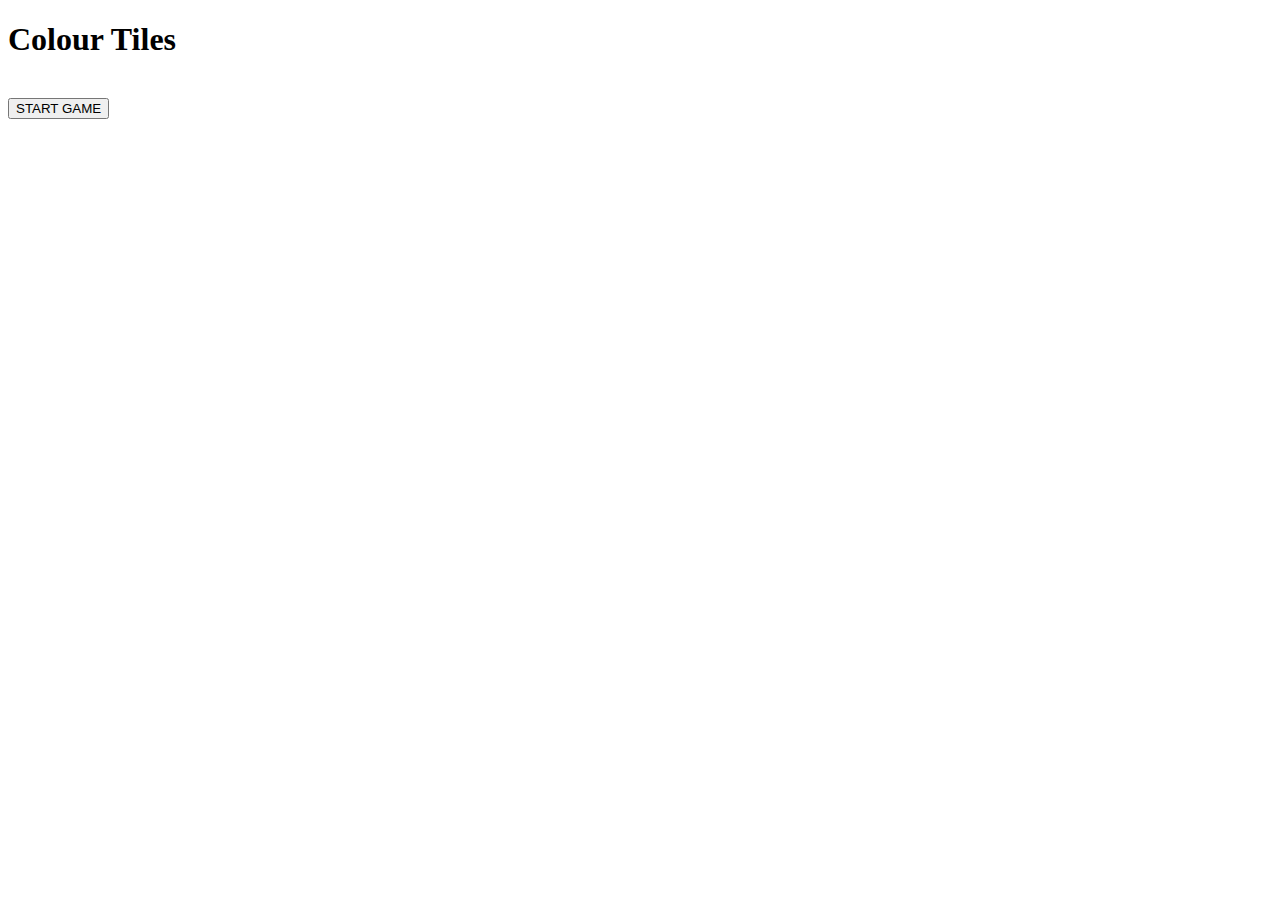
==== webDev/task1/index.html @ 9b94ac0b "Create index.html" ====
<!DOCTYPE html>
<html lang="en">
    <head>
        <title>Colour Tiles</title>
        <h1>Colour Tiles</h1>
        <meta name="viewport" content="width=device-width, initial-scale=1">
        <meta charset="utf-8">

        <link href = "style.css" rel = "stylesheet">
    </head>
    
    <body>
        <div id="score"></div>
        <br>

        <button id = "startgame" onclick = "this.disabled=true;startgame()"> START GAME </button>
        <div id="timer"></div>
        <div id="player_board" class="gameboard"></div>
        <div id="pattern_board" class="gameboard"></div>
        
        <script src = "index.js"></script>        
    </body>            
</html>
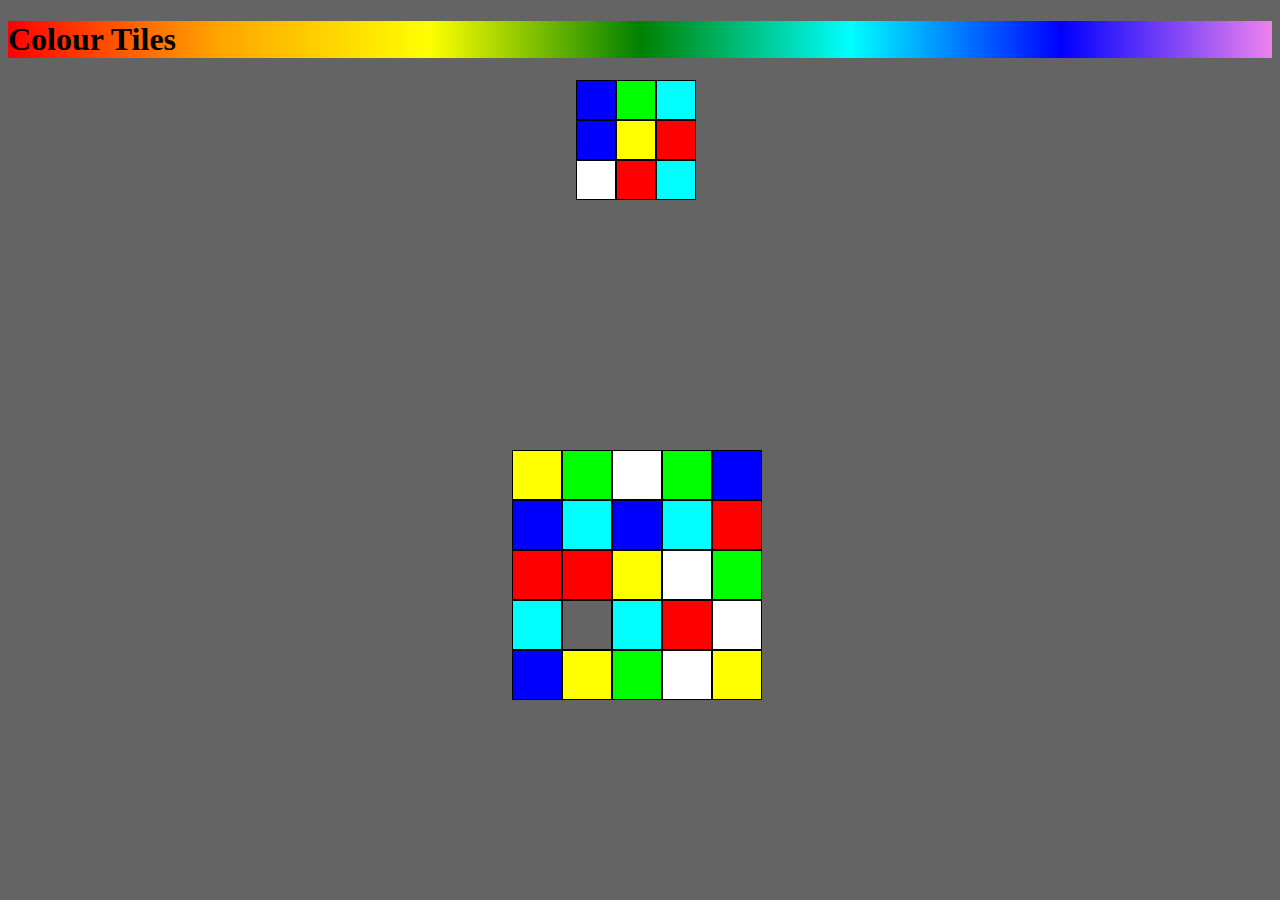
==== commit 37f22e4f: "Update index.html" ====
--- a/webDev/task1/index.html
+++ b/webDev/task1/index.html
@@ -1,5 +1,5 @@
 <!DOCTYPE html>
-<html lang="en">
+<html>
     <head>
         <title>Colour Tiles</title>
         <h1>Colour Tiles</h1>
@@ -11,13 +11,9 @@
     
     <body>
         <div id="score"></div>
-        <br>
-
-        <button id = "startgame" onclick = "this.disabled=true;startgame()"> START GAME </button>
         <div id="timer"></div>
         <div id="player_board" class="gameboard"></div>
         <div id="pattern_board" class="gameboard"></div>
-        
         <script src = "index.js"></script>        
     </body>            
 </html> 
--- a/webDev/task1/style.css
+++ b/webDev/task1/style.css
@@ -0,0 +1,44 @@
+*{
+    padding:0;
+    margin:10;
+    box-sizing: border-box;
+}
+
+h1{
+    background:linear-gradient(to right, red, orange , yellow, green, cyan, blue, violet)
+}
+    body{
+    background:rgb(100, 100, 100); 
+}
+
+.gameboard,.cell{
+    position:absolute;
+}
+
+.gameboard:hover,.cell:hover{
+    border: 2px solid black;
+    cursor: pointer;
+
+}
+
+.cell{
+    border:1px solid black;
+}
+
+#score{
+    size:50px;
+}
+
+#timer{
+    margin:10;
+}
+
+#pattern_board{
+    left:45%;
+}
+
+#player_board{
+    top:50%;
+    left:40%;
+    transform:translate(-50%, -50%);
+}
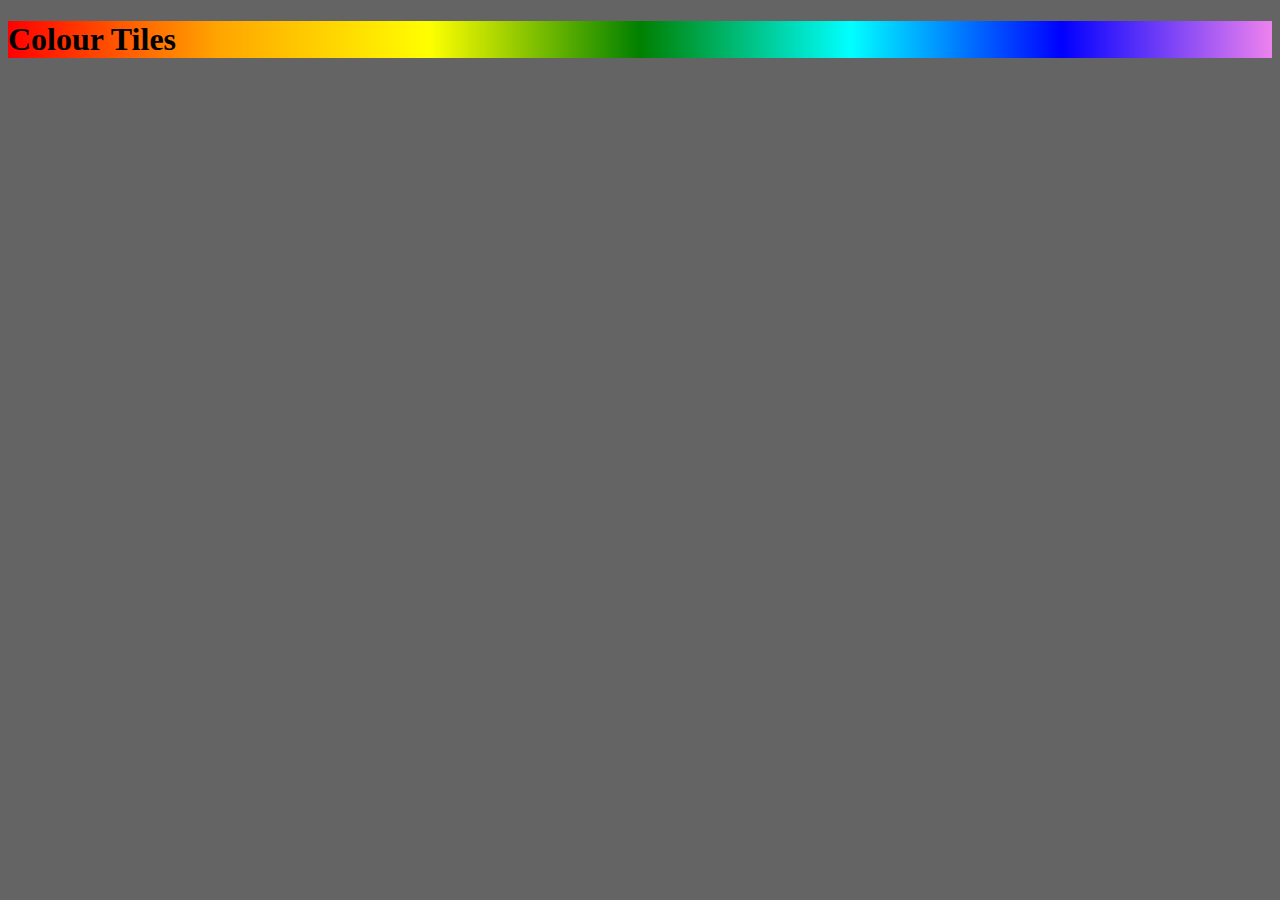
==== commit 1b599876: "Update index.html" ====
--- a/webDev/task1/index.html
+++ b/webDev/task1/index.html
@@ -14,6 +14,6 @@
         <div id="timer"></div>
         <div id="player_board" class="gameboard"></div>
         <div id="pattern_board" class="gameboard"></div>
-        <script src = "index.js"></script>        
+        <script src = "https://github.com/kaarthik21/Delta-Tasks/blob/main/webDev/task1/index.js"></script>        
     </body>            
 </html> 
--- a/webDev/task1/style.css
+++ b/webDev/task1/style.css
@@ -26,19 +26,20 @@
 }
 
 #score{
-    size:50px;
+    size:0px;
 }
 
 #timer{
-    margin:10;
+    margin:0;
 }
 
 #pattern_board{
+    top:15%;
     left:45%;
 }
 
 #player_board{
-    top:50%;
+    top:45%;
     left:40%;
     transform:translate(-50%, -50%);
 }
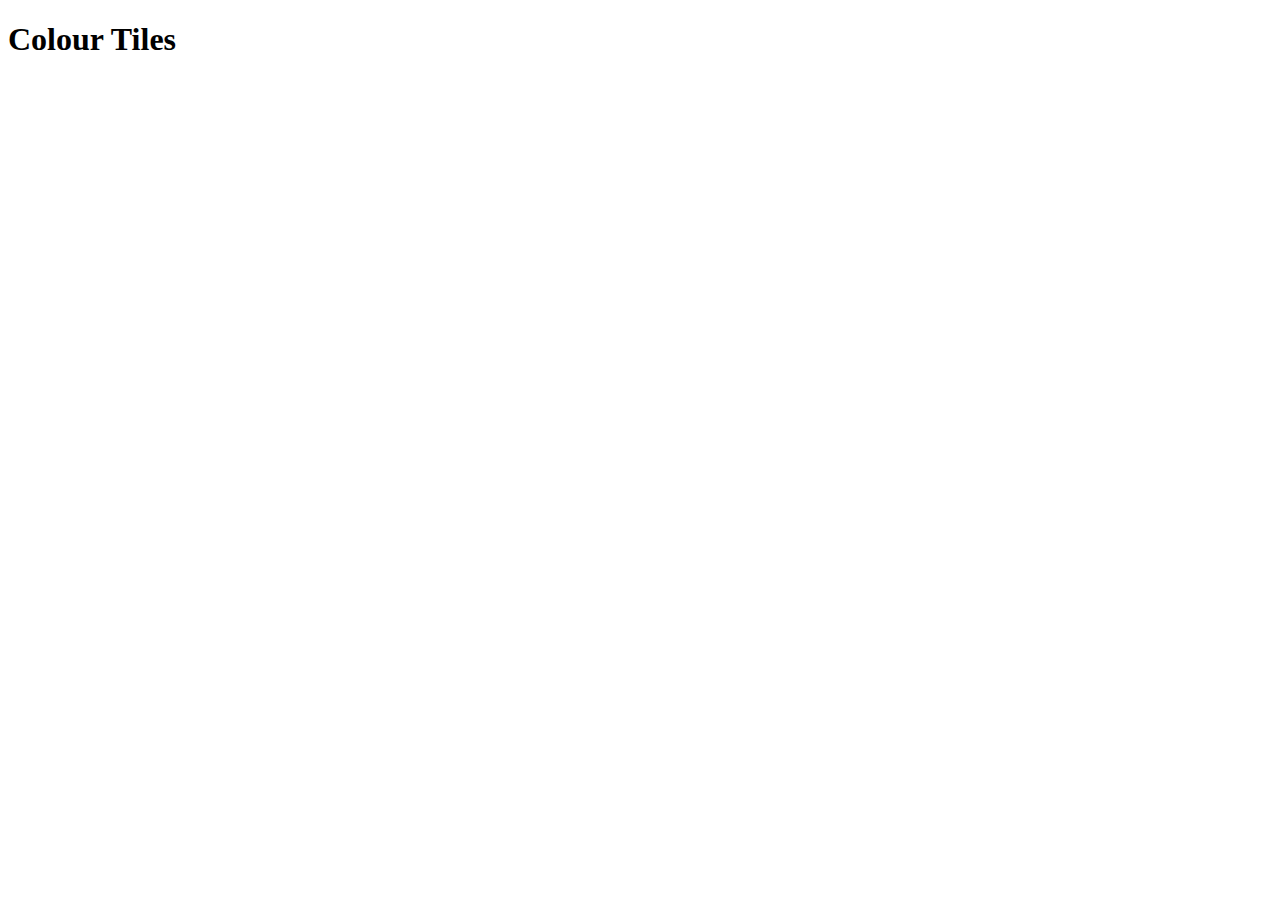
==== commit c2e439e8: "Update index.html" ====
--- a/webDev/task1/index.html
+++ b/webDev/task1/index.html
@@ -6,7 +6,7 @@
         <meta name="viewport" content="width=device-width, initial-scale=1">
         <meta charset="utf-8">
 
-        <link href = "style.css" rel = "stylesheet">
+        <link href = "https://github.com/kaarthik21/Delta-Tasks/blob/main/webDev/task1/style.css" rel = "stylesheet">
     </head>
     
     <body>
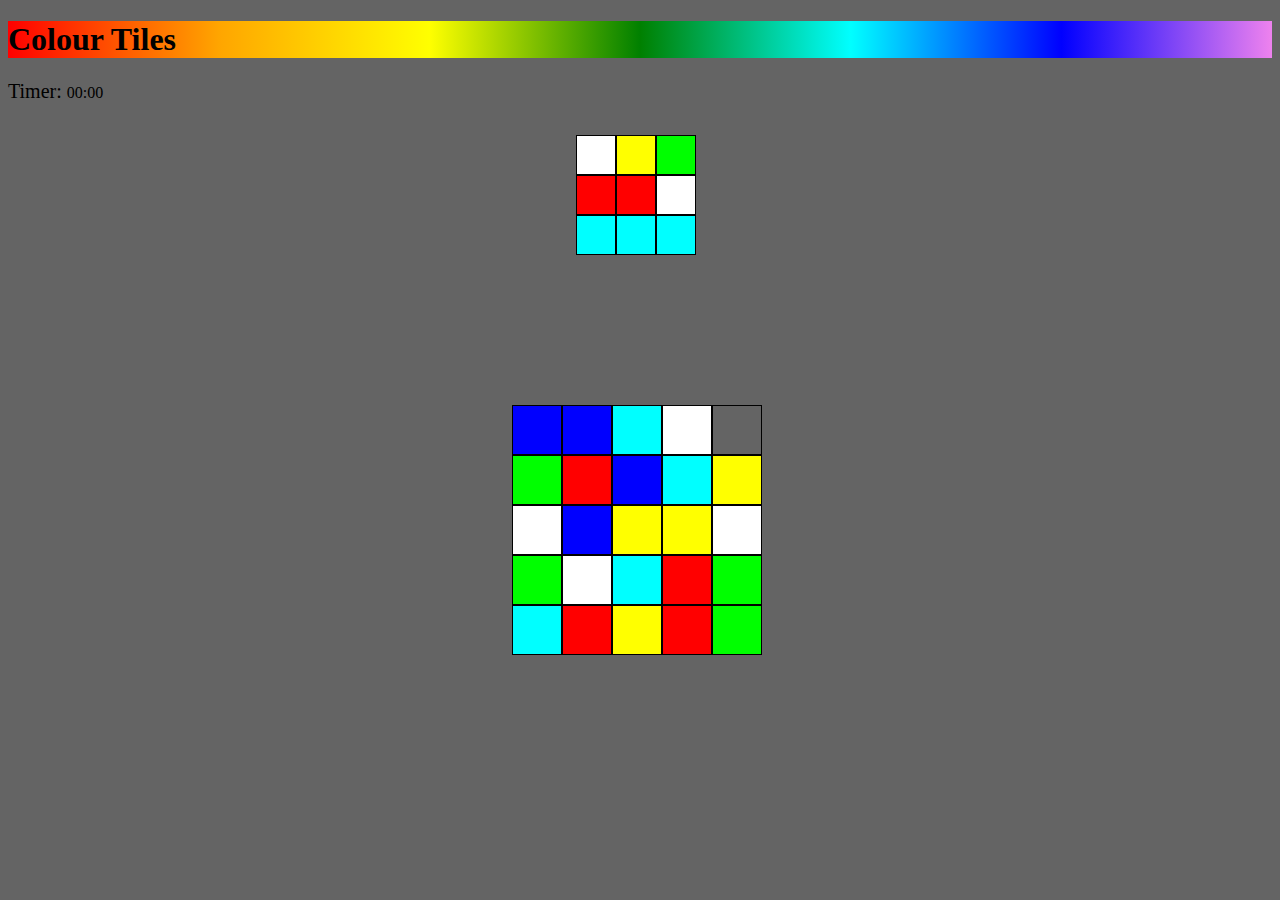
==== commit 1c2c777a: "Update index.html" ====
--- a/webDev/task1/index.html
+++ b/webDev/task1/index.html
@@ -6,7 +6,7 @@
         <meta name="viewport" content="width=device-width, initial-scale=1">
         <meta charset="utf-8">
 
-        <link href = "https://github.com/kaarthik21/Delta-Tasks/blob/main/webDev/task1/style.css" rel = "stylesheet">
+        <link href = "style.css" rel = "stylesheet">
     </head>
     
     <body>
@@ -14,6 +14,6 @@
         <div id="timer"></div>
         <div id="player_board" class="gameboard"></div>
         <div id="pattern_board" class="gameboard"></div>
-        <script src = "https://github.com/kaarthik21/Delta-Tasks/blob/main/webDev/task1/index.js"></script>        
+        <script src = "index.js"></script>        
     </body>            
 </html> 
--- a/webDev/task1/style.css
+++ b/webDev/task1/style.css
@@ -0,0 +1,45 @@
+*{
+    padding:0;
+    margin:10;
+    box-sizing: border-box;
+}
+
+h1{
+    background:linear-gradient(to right, red, orange , yellow, green, cyan, blue, violet)
+}
+    body{
+    background:rgb(100, 100, 100); 
+}
+
+.gameboard,.cell{
+    position:absolute;
+}
+
+.gameboard:hover,.cell:hover{
+    border: 2px solid black;
+    cursor: pointer;
+
+}
+
+.cell{
+    border:1px solid black;
+}
+
+#score{
+    size:0px;
+}
+
+#timer{
+    margin:0;
+}
+
+#pattern_board{
+    top:15%;
+    left:45%;
+}
+
+#player_board{
+    top:45%;
+    left:40%;
+    transform:translate(-50%, -50%);
+}
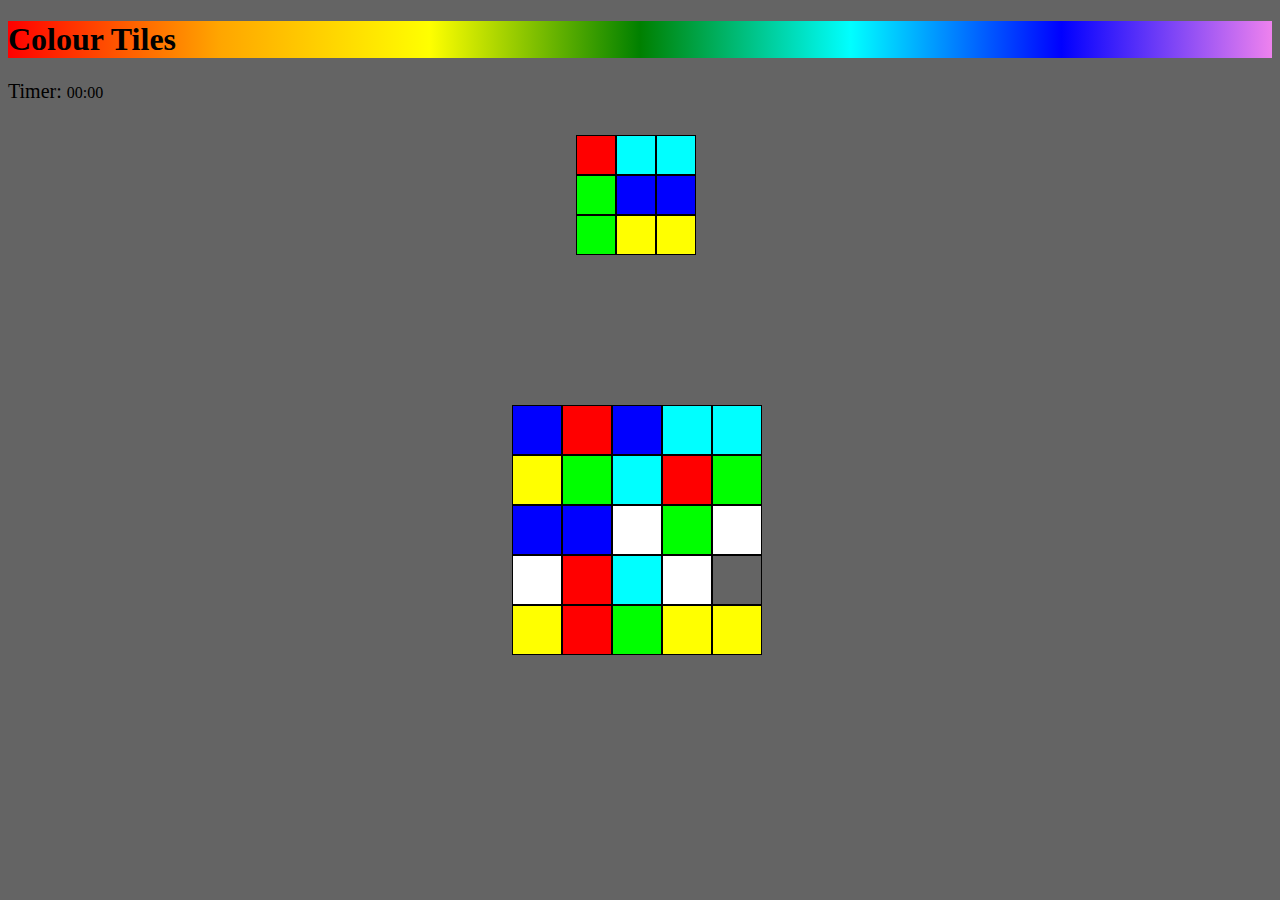
==== commit 4c7602f4: "Update index.html" ====
--- a/webDev/task1/index.html
+++ b/webDev/task1/index.html
@@ -6,7 +6,7 @@
         <meta name="viewport" content="width=device-width, initial-scale=1">
         <meta charset="utf-8">
 
-        <link href = "style.css" rel = "stylesheet">
+        <link href = "./style.css" rel = "stylesheet">
     </head>
     
     <body>
@@ -14,6 +14,6 @@
         <div id="timer"></div>
         <div id="player_board" class="gameboard"></div>
         <div id="pattern_board" class="gameboard"></div>
-        <script src = "index.js"></script>        
+        <script src = "./index.js"></script>        
     </body>            
 </html> 
